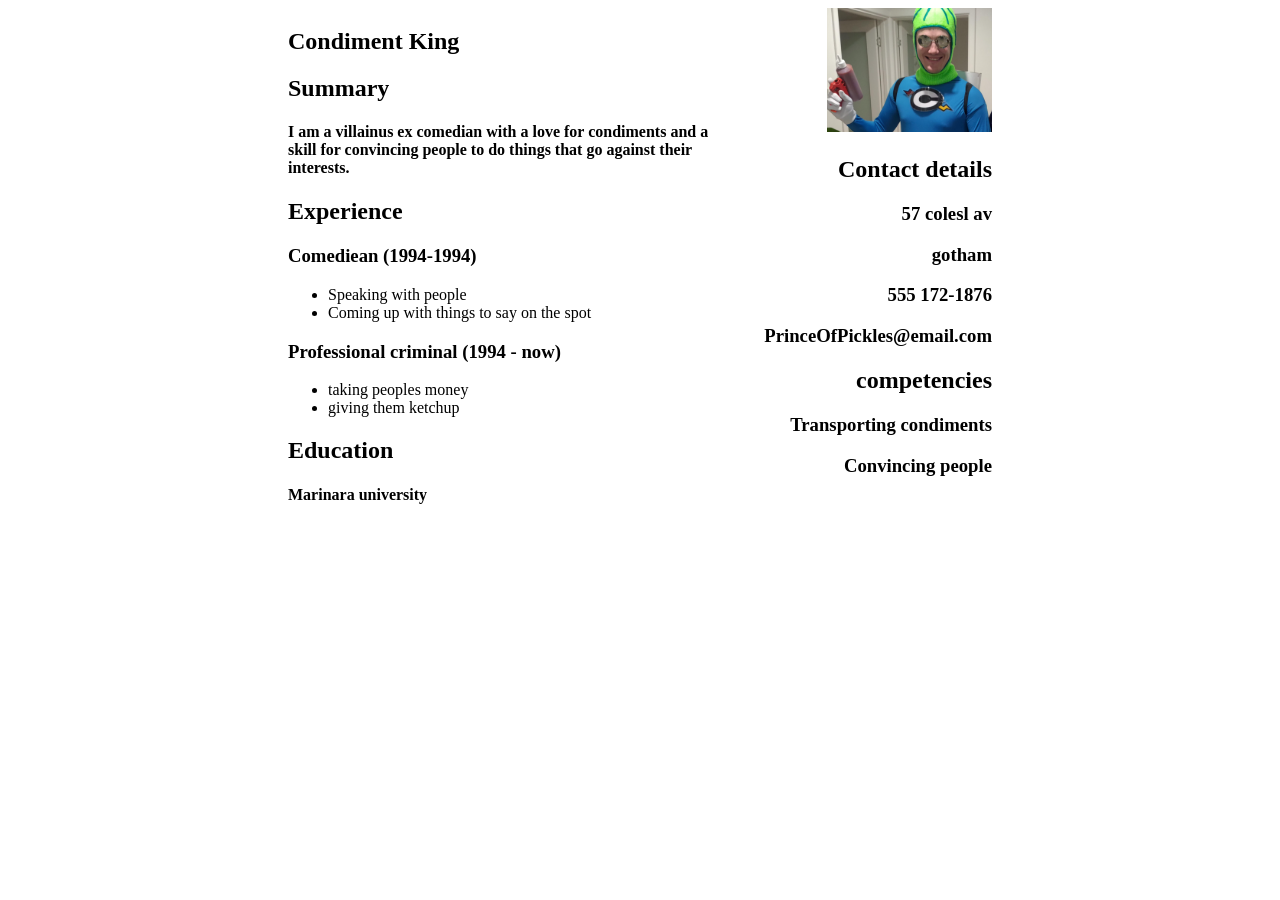
==== index.html @ 91437f67 "ygvbuh" ====
<!DOCTYPE html>
<html lang="en">
<head>
    <meta charset="UTF-8">
    <meta name="viewport" content="width=device-width, initial-scale=1.0">
    <title>Condiment King cv</title>
    <link rel="stylesheet" href="style.css">
</head>
<body>
    <main class="with-sidebar centered-layout border">
        <article class="not-sidebar">
            <h1>Condiment King</h1>
            <h2>Summary</h2>
            <h4>I am a villainus ex comedian with a love for condiments and a skill for convincing people to do things that go against their interests. </h3>
            <h2>Experience</h2>
            <h3>Comediean (1994-1994)</h3>
            <ul>
                <li>Speaking with people</li>
                <li>Coming up with things to say on the spot</li>
            </ul>
            <h3>Professional criminal (1994 - now)</h3>
            <ul>
                <li>taking peoples money</li>
                <li>giving them ketchup</li>
            </ul>
            <h2>Education</h2>
            <h4>Marinara university</h3>

        </article>
        <aside class="sidebar">
            <img src="Skärmbild 2025-10-07 104927.png" alt="condiment King">
            <h2>Contact details</h2>
            <h3>57 colesl av</h3>
            <h3>gotham</h3>
            <h3>555 172-1876</h3>
            <h3>PrinceOfPickles@email.com</h3>
            <h2>competencies</h2>
            <h3>Transporting condiments</h3>
            <h3>Convincing people</h3>
        </aside>
    </main>
</body>
</html>
---- style.css ----
:root {
  --layout-width: 44rem;
}

.with-sidebar{
    display: flex;
    flex-wrap: wrap;
}

.border{
    border: 4px solid conic-gradient(red, yellow);
}
    

.sidebar{
    flex-basis: 16rem; /*sidebar startbredd */
    flex-grow: 1;
    text-align: right;
}

.not-sidebar{
    flex-basis: 0;
    flex-grow: 999;
    min-inline-size: 50%;
}

.centered-layout {
  max-width: min(var(--layout-width), 100vw);
  margin-inline: auto;
  padding-inline: 1rem;
}
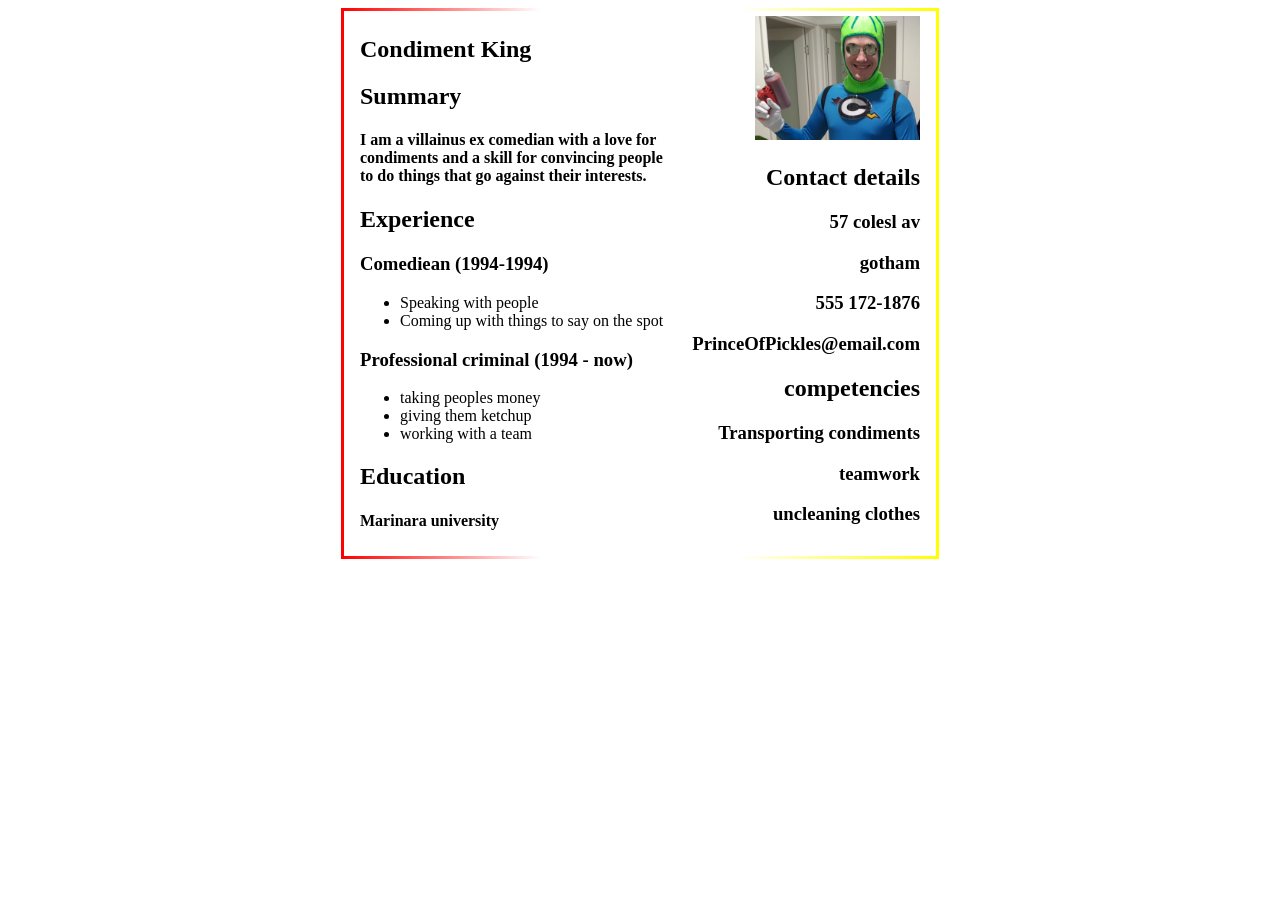
==== commit 990aad8d: "lagt till border, skrivigt fler grejer under competencies." ====
--- a/index.html
+++ b/index.html
@@ -22,6 +22,7 @@
             <ul>
                 <li>taking peoples money</li>
                 <li>giving them ketchup</li>
+                <li>working with a team</li>
             </ul>
             <h2>Education</h2>
             <h4>Marinara university</h3>
@@ -36,7 +37,9 @@
             <h3>PrinceOfPickles@email.com</h3>
             <h2>competencies</h2>
             <h3>Transporting condiments</h3>
-            <h3>Convincing people</h3>
+            <h3>teamwork</h3>
+            <h3></h3>
+            <h3>uncleaning clothes</h3>
         </aside>
     </main>
 </body>
--- a/style.css
+++ b/style.css
@@ -7,13 +7,17 @@
     flex-wrap: wrap;
 }
 
-.border{
-    border: 4px solid conic-gradient(red, yellow);
+.border {
+    width: 400px;
+    border: 3px solid transparent;
+    border-image: linear-gradient(to right, red, white, white, yellow);
+    border-image-slice: 1;
+    padding: 5px;
 }
     
 
 .sidebar{
-    flex-basis: 16rem; /*sidebar startbredd */
+    flex-basis: 16rem; 
     flex-grow: 1;
     text-align: right;
 }
@@ -25,7 +29,7 @@
 }
 
 .centered-layout {
-  max-width: min(var(--layout-width), 100vw);
+  width: 560px;
   margin-inline: auto;
   padding-inline: 1rem;
 }
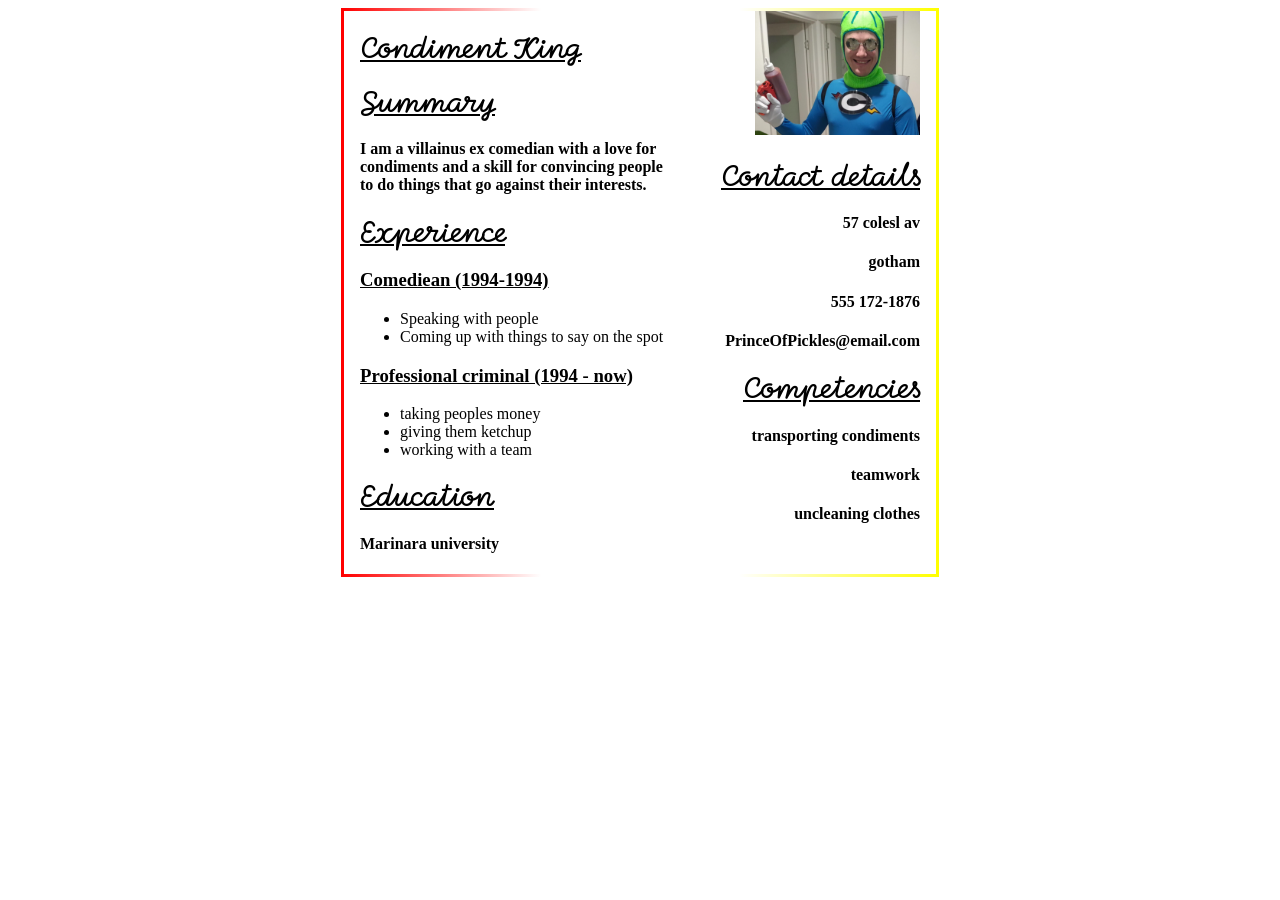
==== commit 43a80e6d: "srdtfygtujio" ====
--- a/index.html
+++ b/index.html
@@ -5,13 +5,16 @@
     <meta name="viewport" content="width=device-width, initial-scale=1.0">
     <title>Condiment King cv</title>
     <link rel="stylesheet" href="style.css">
+    <link rel="preconnect" href="https://fonts.googleapis.com">
+    <link rel="preconnect" href="https://fonts.gstatic.com" crossorigin>
+    <link href="https://fonts.googleapis.com/css2?family=Momo+Signature&display=swap" rel="stylesheet">
 </head>
 <body>
-    <main class="with-sidebar centered-layout border">
+    <main class="with-sidebar centered-layout border momo-signature-regular">
         <article class="not-sidebar">
             <h1>Condiment King</h1>
             <h2>Summary</h2>
-            <h4>I am a villainus ex comedian with a love for condiments and a skill for convincing people to do things that go against their interests. </h3>
+            <h4>I am a villainus ex comedian with a love for condiments and a skill for convincing people to do things that go against their interests. </h4>
             <h2>Experience</h2>
             <h3>Comediean (1994-1994)</h3>
             <ul>
@@ -25,21 +28,20 @@
                 <li>working with a team</li>
             </ul>
             <h2>Education</h2>
-            <h4>Marinara university</h3>
+            <h4>Marinara university</h4>
 
         </article>
         <aside class="sidebar">
             <img src="Skärmbild 2025-10-07 104927.png" alt="condiment King">
             <h2>Contact details</h2>
-            <h3>57 colesl av</h3>
-            <h3>gotham</h3>
-            <h3>555 172-1876</h3>
-            <h3>PrinceOfPickles@email.com</h3>
-            <h2>competencies</h2>
-            <h3>Transporting condiments</h3>
-            <h3>teamwork</h3>
-            <h3></h3>
-            <h3>uncleaning clothes</h3>
+            <h4>57 colesl av</h4>
+            <h4>gotham</h4>
+            <h4>555 172-1876</h4>
+            <h4>PrinceOfPickles@email.com</h4>
+            <h2>Competencies</h2>
+            <h4>transporting condiments</h4>
+            <h4>teamwork</h4>
+            <h4>uncleaning clothes</h4>
         </aside>
     </main>
 </body>
--- a/style.css
+++ b/style.css
@@ -12,7 +12,7 @@
     border: 3px solid transparent;
     border-image: linear-gradient(to right, red, white, white, yellow);
     border-image-slice: 1;
-    padding: 5px;
+    padding: 0px;
 }
     
 
@@ -32,4 +32,38 @@
   width: 560px;
   margin-inline: auto;
   padding-inline: 1rem;
+}
+
+h1{
+  text-decoration: underline;
+}
+
+h2{
+  text-decoration: underline;
+}
+
+h3{
+  text-decoration: underline;
+}
+
+h4{
+  padding-bottom: 0px;
+}
+
+.momo-signature-regular {
+  h1{
+    font-family: "Momo Signature", cursive;
+    font-weight: 400;
+    font-style: normal;
+  }
+  h2{
+    font-family: "Momo Signature", cursive;
+    font-weight: 400;
+    font-style: normal;
+  }
+
+}
+
+img{
+  padding-top: 0px;
 }
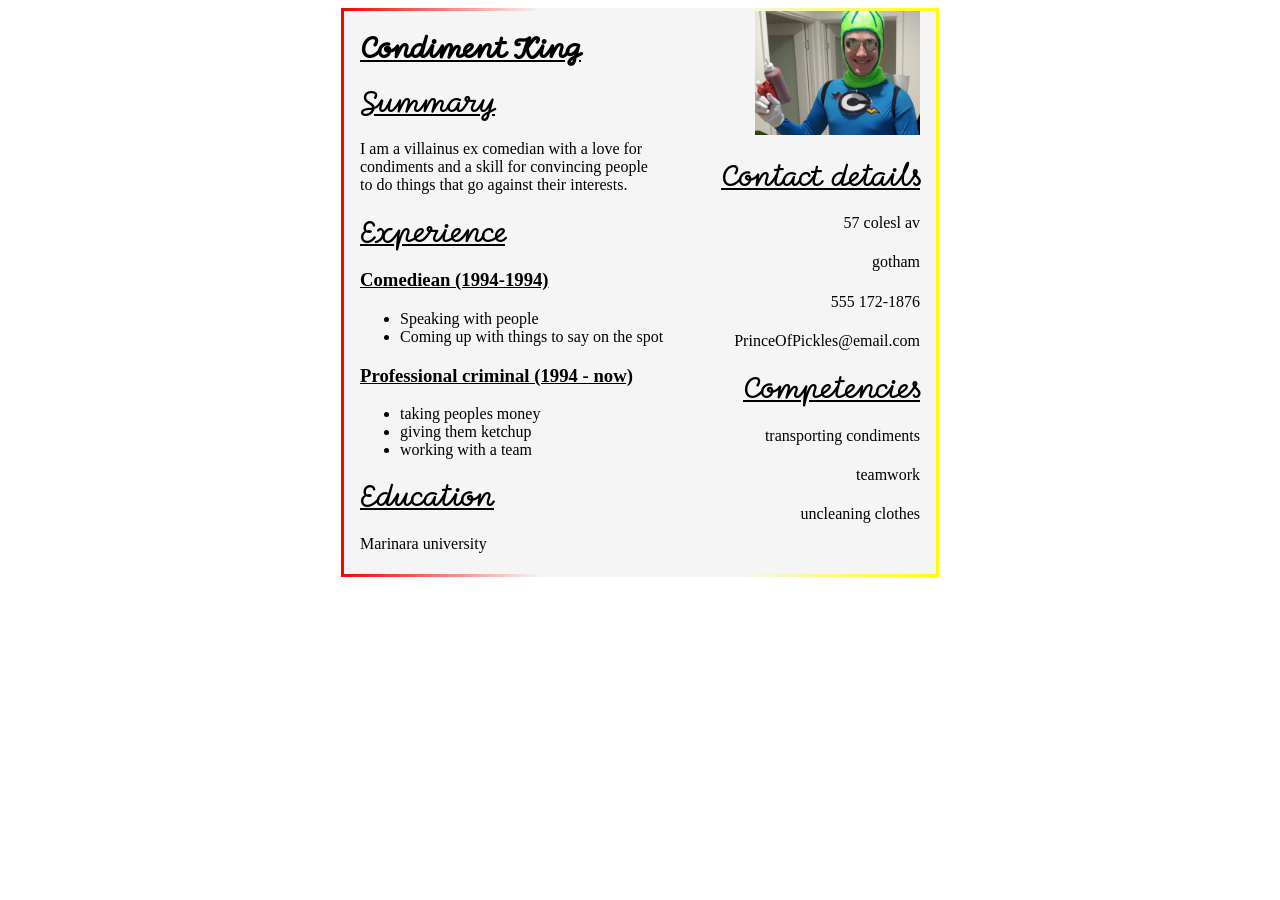
==== commit 17c390fa: "vuib" ====
--- a/index.html
+++ b/index.html
@@ -32,7 +32,7 @@
 
         </article>
         <aside class="sidebar">
-            <img src="Skärmbild 2025-10-07 104927.png" alt="condiment King">
+            <img src="Skärmbild2025-10-07104927.png" alt="condiment King">
             <h2>Contact details</h2>
             <h4>57 colesl av</h4>
             <h4>gotham</h4>
--- a/style.css
+++ b/style.css
@@ -10,22 +10,29 @@
 .border {
     width: 400px;
     border: 3px solid transparent;
-    border-image: linear-gradient(to right, red, white, white, yellow);
+    border-image: linear-gradient(to right, red, whitesmoke, whitesmoke, yellow);
     border-image-slice: 1;
     padding: 0px;
+    background-color: whitesmoke;
+    transition: all ease-in-out 1s;
 }
-    
+
+.border:hover{
+  border-image: linear-gradient(to right, rgb(255, 255, 0), whitesmoke, whitesmoke, whitesmoke, red);
+  border-image-slice: 1;
+}
 
 .sidebar{
-    flex-basis: 16rem; 
-    flex-grow: 1;
-    text-align: right;
+  flex-basis: 16rem; 
+  flex-grow: 1;
+  text-align: right;
+  padding: 0px;
 }
 
 .not-sidebar{
-    flex-basis: 0;
-    flex-grow: 999;
-    min-inline-size: 50%;
+  flex-basis: 0;
+  flex-grow: 999;
+  min-inline-size: 50%;
 }
 
 .centered-layout {
@@ -48,12 +55,12 @@
 
 h4{
   padding-bottom: 0px;
+  font-weight: normal;
 }
 
 .momo-signature-regular {
   h1{
     font-family: "Momo Signature", cursive;
-    font-weight: 400;
     font-style: normal;
   }
   h2{
